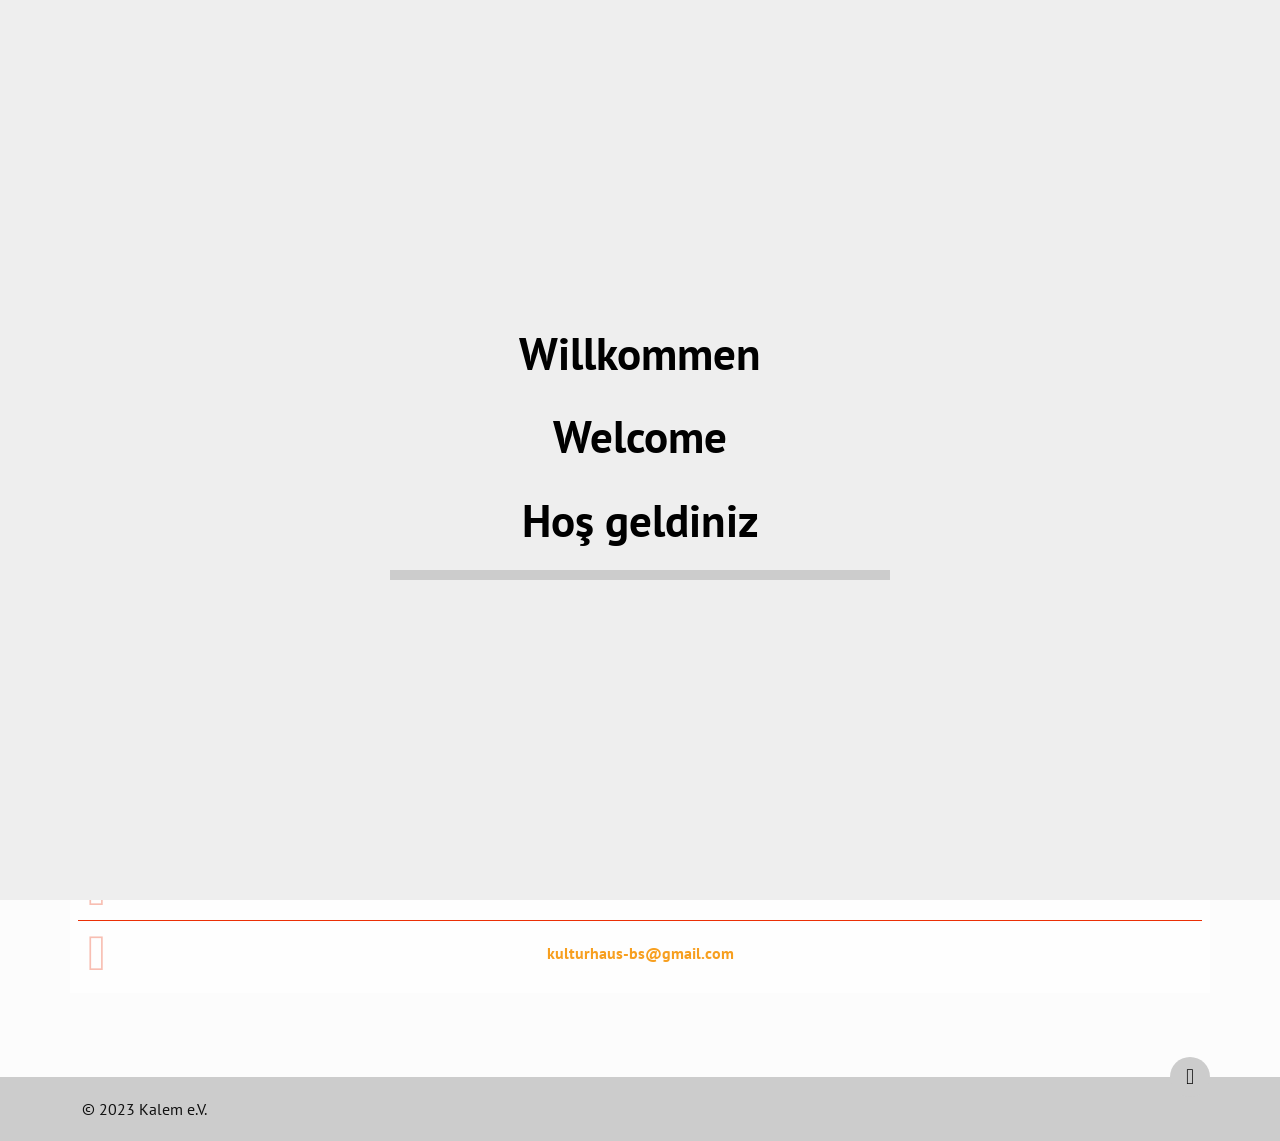
==== blogs.html @ 0affd5de ""first commit" ====
<!DOCTYPE html>
<html lang="en">
<head>
    <meta charset="UTF-8">
    <title>Kalem e.V.</title>
    <!-- Meta Tags -->
    <meta http-equiv="X-UA-Compatible" content="IE=edge">
    <meta name="viewport" content="width=device-width, initial-scale=1.0">
    <meta name="author" content="NT">
    <meta name="description" content="Kalem e.V.">
    <meta name="keywords" content="Kalem e.V.">
    <!-- Google Fonts -->
    <link rel="preconnect" href="https://fonts.googleapis.com">
    <link rel="preconnect" href="https://fonts.gstatic.com" crossorigin>
    <link href="https://fonts.googleapis.com/css2?family=PT+Sans:wght@400;700&display=swap" rel="stylesheet">
    <!-- - - - -->
    <!-- Favicon -->
    <link rel="icon" type="image/png" sizes="32x32" href="images/favicon.png">
    <!-- - - - -->
    <!-- CSS Plugins -->
    <link rel="stylesheet" href="css/bootstrap.css">
    <link rel="stylesheet" href="css/all.css">
    <link rel="stylesheet" href="css/jquery.animatedheadline.css">
    <link rel="stylesheet" href="css/animate.css">
    <link rel="stylesheet" href="css/swiper.css">
    <link rel="stylesheet" href="css/fancybox.css">
    <link rel="stylesheet" href="css/odometer-theme-minimal.css">
    <!-- - - - -->
    <!-- Main CSS Files -->
    <link rel="stylesheet" href="css/style_light.css">
    <link rel="stylesheet" href="css/responsive.css">
    <!-- - - - -->
</head>
<body>
    <!-- Preloader -->
    <div class="preloader">
        <div class="load-splitter"></div>
        <div class="load-splitter"></div>
        <div class="loader">
            <p class="text">Willkommen</p>
            <p class="text">Welcome</p>
            <p class="text">Hoş geldiniz</p>
            <div class="loading-bar">
                <span></span>
            </div>
        </div>
    </div>
    <!-- - - - -->

    <!-- Start Header -->
    <header class="header-sliding">
        <nav class="navbar w-100 navbar-expand-lg">
            <div class="container">
                <a style="font-size: 20px; text-decoration: none; color: inherit" href="index.html">
                    <img src="images/logo.png" style="border: 0; float: left; margin-right: 15px" width="30" height="60"/>
                    <span><strong>Kalem e.V.</strong></span>
                </a>
                <button id="nav-button" class="navbar-toggler menu-toggle-btn" type="button" data-bs-toggle="collapse" data-bs-target="#navbarSupportedContent" aria-controls="navbarSupportedContent" aria-expanded="false" aria-label="Toggle navigation">
                    <span class="header-nav-icon"></span>
                    <span class="header-nav-icon"></span>
                    <span class="header-nav-icon"></span>
                </button>
                <div class="ul-cont collapse navbar-collapse ms-0 ms-lg-auto" id="navbarSupportedContent">
                    <ul class="navbar-nav navbar-right ms-0 ms-lg-auto mb-2 mb-lg-0">
                        <li class="nav-item mx-1">
                            <a class="nav-link active" href="index.html" data-scroll="home"><span id="menu-home">Startseite</span></a>
                        </li>
                        <li class="nav-item mx-1">
                            <a class="nav-link" href="#blog" data-scroll="blog">Blog</a>
                        </li>
                        <li class="nav-item mx-1">
                            <a class="nav-link" href="#contact" data-scroll="contact"><span id="menu-contact">Kontakt</span></a>
                        </li>
                        <li class="nav-item mx-1">
                            <select id="language-select" class="form-select nav-item mx-1" style="width: 90px; font-weight: bold; border: none; margin-top: 2px; visibility: hidden">
                                <option selected value="de">🇩🇪 DE</option>
                                <option value="en">🇬🇧 EN</option>
                                <option value="tr">🇹🇷 TR</option>
                            </select>
                        </li>
                    </ul>
                </div>
            </div>
        </nav>
    </header>
    <!-- End Header -->

    <!-- Start Blog -->
    <section class="blog section-padding" id="blog">
        <div class="container">
            <div class="main-heading mx-auto">
                <h2 class="main-head-animation">BLOG</h2>
            </div>
            <div class="blog-field pt-4 row">
                <div class="wow fadeInDown blog-box mb-4 col-12 col-md-6 col-lg-4">
                    <div class="blog-content">
                        <a href="#" data-bs-toggle="modal" data-bs-target="#blogModal1" data-popup="first-pop" class="show-pop image d-block position-relative overflow-hidden">
                            <img class="img-fluid w-100 d-block" src="images/blog/ps-fifa-summer-cup-2023.png" alt="blog image">
                            <span id="blog1-type" class="blog-title">Unterhaltung</span>
                        </a>
                        <h3 id="blog1-title" class="blog-head my-2 px-2">PS FIFA Turniere | Summer Cup 2023</h3>
                        <p id="blog1-short-description" class="blog-text mb-3 px-2">Unser Sportklub hat ein PS4 FIFA23-Turnier organisiert.</p>
                    </div>
                </div>
                <div class="wow fadeInDown blog-box mb-4 col-12 col-md-6 col-lg-4" data-wow-delay="0.4s">
                    <div class="blog-content">
                        <a href="#" data-bs-toggle="modal" data-bs-target="#blogModal2" class="image d-block position-relative overflow-hidden">
                            <img class="img-fluid w-100 d-block" src="images/blog/guitar-course.png" alt="blog image">
                            <span id="blog2-type" class="blog-title">Bildungs</span>
                        </a>
                        <h3 id="blog2-title" class="blog-head my-2 px-2">Gitarre lernen</h3>
                        <p id="blog2-short-description" class="blog-text mb-3 px-2">Unser Musikclub bietet kostenlose Gitarrenkurse an.</p>
                    </div>
                </div>
                <div class="wow fadeInDown blog-box mb-4 col-12 col-md-6 col-lg-4" data-wow-delay="0.4s">
                    <div class="blog-content">
                        <a href="#" data-bs-toggle="modal" data-bs-target="#blogModal3" class="image d-block position-relative overflow-hidden">
                            <img class="img-fluid w-100 d-block" src="images/blog/chess-course.png" alt="blog image">
                            <span id="blog3-type" class="blog-title">Bildungs</span>
                        </a>
                        <h3 id="blog3-title" class="blog-head my-2 px-2">Schach lernen</h3>
                        <p id="blog3-short-description" class="blog-text mb-3 px-2">Unser Sportclub bietet Schachkurse an.</p>
                    </div>
                </div>
            </div>
        </div>
    </section>
    <!-- End Blog -->

    <!-- Start Contact -->
    <section class="contact section-padding" id="contact">
        <div class="container">
            <div class="main-heading mx-auto">
                <h2 id="contact-title" class="main-head-animation">KONTAKT</h2>
            </div>
            <div class="contact-field my-4 row flex-wrap-reverse">
                <div class="contact-info-field p-2 col-12 col-md-12">
                    <div class="location">
                        <i class="fas fa-street-view"></i>
                        <address class="mb-0">Gifhorn</address>
                    </div>
                    <div class="email">
                        <i class="far fa-envelope"></i>
                        <a href="mailto:kulturhaus-bs@gmail.com">kulturhaus-bs@gmail.com</a>
                    </div>
                    <!--<div class="phone">
                        <i class="fas fa-phone-alt"></i>
                        <a href="tel:#">-</a>
                    </div>
                    <div class="social">
                        <i class="fas fa-share-alt"></i>
                        <div class="social-links pt-2 d-flex align-items-center justify-content-center">
                            <a class="mx-2" href="#"><i class="fab fa-facebook-f"></i></a>
                            <a class="mx-2" href="#"><i class="fab fa-twitter"></i></a>
                        </div>
                    </div>-->
                </div>
            </div>
        </div>
    </section>
    <!-- End Contact -->

    <!-- Start Footer -->
    <footer>
        <div class="container position-relative d-flex flex-column flex-md-row align-items-center justify-content-between">
            <p class="copy mb-2 mb-md-0">&copy; 2023 Kalem e.V.</p>
            <!--<div class="addition-links">
                <a href="#">Privacy Policy</a>
                <span></span>
                <a href="#">Terms &amp; Conditions</a>
            </div>-->
            <a class="scroll-top" href="#">
                <i class="fas fa-angle-up"></i>
            </a>
        </div>
    </footer>
    <!-- End Footer -->

    <!-- start popup -->
    <div class="modal fade" id="blogModal1" tabindex="-1">
        <div class="modal-dialog">
            <div class="container">
                <div class="modal-content">
                    <div class="modal-header position-relative">
                        <button type="button" class="btn-close" data-bs-dismiss="modal" aria-label="Close">
                            <i class="far fa-times-circle"></i>
                        </button>
                    </div>
                    <span id="blog1-modal-type" class="pop-info">Unterhaltung</span>
                    <img src="images/blog/ps-fifa-summer-cup-2023.png" alt="blog image">
                    <div class="modal-body">
                        <h3 id="blog1-modal-title" class="blog-title">PS FIFA Turniere | Summer Cup 2023</h3>
                        <p id="blog1-modal-description">Unser Sportverein hat ein PlayStation 4 FIFA23-Turnier organisiert. Das Turnier begann mit dem Frühstück, das wir für 20 Teilnehmer und ihre Eltern vorbereiteten, die kamen, um ihre Kinder zu unterstützen. Insgesamt wurden 38 Spiele ausgetragen, um den 1., 2. und 3. Platz zu ermitteln. Die Kinder hatten dort viel Spaß. Die Spieler lernten die Bedeutung von kompetitivem eSport und Fairplay-Regeln kennen. Den Gewinnern des Turniers wurden Medaillen und Geschenkgutscheine verliehen. Weitere Fotos finden Sie in unserer Turniergalerie.</p>
                    </div>
                    <div class="modal-footer d-flex justify-content-between">
                        <div class="blog-share d-flex">
                        </div>
                        <span class="date">
                            <i class="far fa-calendar-alt"></i>
                            18 Jun 2023
                        </span>
                    </div>
                </div>
            </div>
        </div>
    </div>
    <div class="modal fade" id="blogModal2" tabindex="-1">
        <div class="modal-dialog">
            <div class="container">
                <div class="modal-content">
                    <div class="modal-header position-relative">
                        <button type="button" class="btn-close" data-bs-dismiss="modal" aria-label="Close">
                            <i class="far fa-times-circle"></i>
                        </button>
                    </div>
                    <span class="pop-info">Bildungs</span>
                    <img src="images/blog/guitar-course.png" alt="blog image">
                    <div class="modal-body">
                        <h3 id="blog2-modal-title" class="blog-title">Gitarre lernen</h3>
                        <p id="blog2-modal-description">Ab Juli bietet unser Musikclub Gitarrenkurse an. In diesem Kurs lernen die Teilnehmer die Grundlagen der Gitarre, Noten, Tabulatur und Akkorde. Sie werden Kompositionen deutscher Komponisten aus der Renaissance und der Klassik wie Bethooven, Bach, Pachelbel und Mozart studieren. Sie werden auch spanische klassische Gitarrenkompositionen studieren.</p>
                    </div>
                    <div class="modal-footer d-flex justify-content-between">
                        <div class="blog-share d-flex">
                        </div>
                        <span class="date">
                            <i class="far fa-calendar-alt"></i>
                            15 Jul 2013
                        </span>
                    </div>
                </div>
            </div>
        </div>
    </div>
    <div class="modal fade" id="blogModal3" tabindex="-1">
        <div class="modal-dialog">
            <div class="container">
                <div class="modal-content">
                    <div class="modal-header position-relative">
                        <button type="button" class="btn-close" data-bs-dismiss="modal" aria-label="Close">
                            <i class="far fa-times-circle"></i>
                        </button>
                    </div>
                    <span class="pop-info"></span>
                    <img src="images/blog/chess-course.png" alt="blog image">
                    <div class="modal-body">
                        <h3 id="blog3-modal-title" class="blog-title">Schach lernen</h3>
                        <p id="blog3-modal-description">Ab Juli bietet unser Sportclub jedes Wochenende Schachkurse an. In diesem Kurs lernen unsere Schüler die Grundlagen des Schachs, Eröffnungen, Taktiken, Schachstrategien und die Erstellung einer Partieanalyse. Nach dem Unterricht haben die Schüler Spaß daran, gegeneinander zu spielen.</p>
                    </div>
                    <div class="modal-footer d-flex justify-content-between">
                        <div class="blog-share d-flex">
                            <!--<span class="pe-2">Paylas:</span>
                            <ul class="ps-0 mb-0 d-flex">
                                <li class="px-2"><a href="#"><i class="fab fa-facebook-f"></i></a></li>
                                <li class="px-2"><a href="#"><i class="fab fa-twitter"></i></a></li>
                            </ul>-->
                        </div>
                        <span class="date">
                            <i class="far fa-calendar-alt"></i>
                            15 Juli 2023
                        </span>
                    </div>
                </div>
            </div>
        </div>
    </div>
    <!-- End popup -->

    <!-- Start Cursor -->
    <!--<div class="fancy-cursor-dot"></div>-->
    <!-- End Cursor -->

    <!-- JS Files -->
    <script src="js/jQuery.js"></script>
    <script src="js/jquery.appear.js"></script>
    <script src="js/bootstrap.js"></script>
    <script src="js/jquery.animatedheadline.js"></script>
    <script src="js/swiper.js"></script>
    <script src="js/wow.js"></script>
    <script src="js/odometer.js"></script>
    <!--<script src="js/mixitup.js"></script>-->
    <script src="js/fancybox.umd.js"></script>
    <script src="js/main.js"></script>
    <!-- - - - -->
</body>
</html>
---- css/style_light.css ----
/*
    Template Name    : Tona - Personal Porfolio Landing Page Template
    Author           : AvailableCoder
    Version          : 1.0
    Created          : 2021
    File Description : Main css (light version) file of the template
*/

/* -------------------- Table of Content -------------------- */
/* 
    1 => Components && Globals Styles
    2 => Header Styles
    3 => Home section Styles
    4 => About section Styles
    5 => Services section Styles
    6 => Resume section Styles
    7 => Skills section Styles
    8 => Portfolio section Styles
    9 => Counter section Styles
    10 => Reviews section Styles
    11 => Blog section Styles
    12 => Contact section Styles
    13 => Footer section Styles
    14 => Popup Modals Styles
    15 => Fancy cursor Styles
    16 => preloader Styles
*/

/* Start Variables */
:root {
    --main-color: #eb2f06;
    --sec-color: #F79F1F;
}
/* End Variables */

/* Start components */
.section-padding {
    padding-top: 30px;
    padding-bottom: 60px;
}
.main-heading {
    position: relative;
    overflow: hidden;
}
.main-heading h2 {
    font-size: 72px;
    color: #ccc;
    font-weight: 700;
    line-height: 90px;
    text-transform: uppercase; 
    white-space: nowrap;
    overflow: hidden;
    max-width: 100%;
    transition: 0.7s ease;
}
.main-heading:not(.about-main-heading) h2 {
    text-align: center;
}
.main-heading.about-main-heading {
    width: -webkit-fit-content;
    width: -moz-fit-content;
    width: -ms-fit-content;
    width: -o-fit-content;
    width: fit-content;
}
.main-head-animation {
    letter-spacing: 60px !important;
    opacity: 0;
}
.main-heading > span {
    position: absolute;
    top: 50%;
    left: 50%;
    transform: translate(-50%,-50%);
    -webkit-user-select: none;
    -moz-user-select: none;
    -ms-user-select: none;
    -o-user-select: none;
    user-select: none;
    font-size: 30px;
    color: var(--main-color);
    text-overflow: ellipsis;
    white-space: nowrap;
}
.main-btn {
    display: inline-block;
    position: relative;
    padding: 10px 25px;
    box-shadow: inset 0px 0px 0px 2px var(--main-color);
    color: var(--main-color);
    border-radius: 30px;
    overflow: hidden;
    z-index: 1;
    transition: 0.3s ease-in;
}
.main-btn::before {
    content: '';
    position: absolute;
    top: 0;
    left: 0;
    width: 0px;
    height: 100%;
    background-color: var(--main-color);
    z-index: -1;
    transition: 0.3s ease-in;
}
.main-btn:hover {
    color: #fff;
}
.main-btn:hover::before {
    width: 100%;
}
/* End Components */

/* Start Global */
* {
    box-sizing: border-box;
    padding: 0;
    margin: 0;
}
ul {
    list-style: none;
}
a {
    text-decoration: none;
}
body {
    position: relative;
    font-family: 'PT Sans', sans-serif;
    overflow-x: hidden;
    padding-top: 90px;
}
/* End Global */

/* Start Components */

/* End Components */


/* Start Header */
header {
    position: fixed;
    top: 0;
    left: 0;
    display: flex !important;
    align-items: center;
    justify-content: space-between;
    background-color: #fff;
    width: 100%;
    z-index: 1000;
    transition: padding 0.5s ease-out;
    box-shadow: 0 .125rem .25rem rgba(0,0,0,.125);
}
.header-sliding {
    padding: 10px 0;
}
nav {
    padding: 5px 0 !important;
}
header .menu-toggle-btn {
    position: relative;
    width: 35px;
    height: 30px;
    padding: 0;
    background-color: none;
    border: none;
}
header .menu-toggle-btn:focus {
    box-shadow: none;
}
header .menu-toggle-btn span {
    position: absolute;
    left: 0;
    width: 100%;
    height: 3px;
    border-radius: 50px;
    background-color: #000;
    transition: transform 0.4s ease-out;
}
header .menu-toggle-btn.collapsed span:nth-child(1) {
    top: 5px;
}
header .menu-toggle-btn.collapsed span:nth-child(2) {
    top: calc(50% - 1px);
}
header .menu-toggle-btn.collapsed span:nth-child(3) {
    top: calc(100% - 7px);
}
header .menu-toggle-btn:not(.collapsed) span:nth-child(1) {
    top: calc(50% - 1px);
    transform: rotate(135deg);
}
header .menu-toggle-btn:not(.collapsed) span:nth-child(2) {
    opacity: 0;
}
header .menu-toggle-btn:not(.collapsed) span:nth-child(3) {
    top: calc(50% - 1px);
    transform: rotate(-135deg);
}
header nav .navbar-brand {
    color: #000;
    font-weight: 900;
    text-transform: uppercase;
    letter-spacing: -1px;
    font-size: 30px;
    line-height: 60px;
    transition: 0.4s ease;
}
header nav .navbar-brand:hover {
    color: var(--main-color);
}
header nav ul li a.nav-link {
    position: relative;
    color: #000;
    font-weight: 700;
}
header nav ul li a.nav-link:hover,
header nav ul li a.nav-link.active {
    color: var(--main-color);
}
header nav ul li a.nav-link:before {
    content: '';
    position: absolute;
    top: 0px;
    left: 50%;
    transform: translateX(-50%);
    border: solid transparent;
    border-width: 0px;
    border-top-color: var(--main-color);
    transition: 0.3s ease-in;
}
header nav ul li a.nav-link:hover::before,
header nav ul li a.nav-link.active::before {
    border-width: 5px;
}
/* End Header */

/* Start Home */
.home {
    position: relative;
    background: url(../images/banner.jpg);
    background-size: cover;
    background-attachment: fixed;
    background-position: center;
    width: 100%;
    height: calc(100vh - 90px);
}
.home canvas {
    position: absolute;
    top: 0;
    left: 0;
    width: 100%;
    height: 100%;
    color: #000 !important;
}
.home .home-text {
    color: #111;
}
.home .home-text p.intro {
    position: relative;
    font-size: 20px;
    margin-bottom: 0;
    margin-left: auto;
    margin-right: auto;
    width: -webkit-fit-content;
    width: -moz-fit-content;
    width: -ms-fit-content;
    width: -o-fit-content;
    width: fit-content;
    z-index: 1;
}
.home .home-text p.intro::before {
    content: '';
    position: absolute;
    top: 10px;
    left: 0;
    transform: translate(-50%,-50%);
    width: 40px;
    height: 40px;
    background-color: var(--main-color);
    border-radius: 50%;
    opacity: 0.5;
    z-index: -1;
}
.home .home-text p.name {
    font-size: 35px;
    margin-bottom: 0;
}
.home .home-text p.name span {
    color: var(--main-color);
}
.home .home-text h1 {
    font-size: 65px;
    font-weight: 700;
}
.home .ah-words-wrapper::after {
    background-color: var(--main-color) !important;
}
.home .home-text .home-social a {
    width: 40px;
    height: 40px;
    border: 2px solid var(--main-color);
    display: flex;
    align-items: center;
    justify-content: center;
    border-radius: 50%;
    color: var(--main-color);
    margin: 0 5px;
    transition: 0.2s ease-in;
    z-index: 10;
}
.home .home-text .home-social a:hover {
    background-color: var(--main-color);
    color: #fff;
}
/* End Home */

/* Start About */
.about {
    background-color: #fcfcfc;
}
.about .container .image {
    position: relative;
    flex-basis: 50%;
    height: fit-content;
    padding: 10px;
    background-color: #bbb;
    max-width: 400px;
    margin-right: 50px;
    border-radius: 10px;
    z-index: 1;
}
.about .container .image::before,
.about .container .image::after  {
    content: '';
    position: absolute;
    width: 200px;
    height: 200px;
    background-color: var(--sec-color);
    opacity: 0.5;
    border-radius: 10px;
    z-index: -1;
}
.about .container .image::after {
    bottom: -30px;
    right: -30px;
}
.about .container .image::before {
    top: -30px;
    left: -30px;
}
.about .container .image img {
    z-index: 2;
}
.about .container .image .movable-border {
    position: absolute;
    top: 0;
    left: 0;
    width: 100%;
    height: 100%;
    overflow: hidden;
    border-radius: 10px;
}
.about .container .image .movable-border span {
    position: absolute;
    top: 50%;
    left: 50%;
    transform: translate(-50%,-50%);
    width: 200%;
    height: 100px;
    background-color: var(--sec-color);
    z-index: -1;
    animation: about-border 8s linear infinite;
}
@keyframes about-border {
    from {transform: translate(-50%,-50%) rotate(0deg);}
    to {transform: translate(-50%,-50%) rotate(360deg);}
}
.about .container .image img {
    border-radius: 10px;
}
.about .about-content {
    color: #000;
    flex-basis: 50%;
}
.about .about-content .about-text {
    margin-top: 10px;
    line-height: 1.7;
    color: #333;
    margin-top: 20px;
}
.about .about-content .about-info ul {
    padding-left: 0;
    display: flex;
    flex-wrap: wrap;
    justify-content: space-between;
    margin-bottom: 30px;
}
.about .about-content .about-info ul li {
    flex-basis: calc(50% - 20px);
    display: flex;
    color: #111;
    padding: 10px 0;
    font-size: 18px;
}
.about .about-content .about-info ul li span {
    display: block;
    min-width: 70px;
    color: var(--main-color);
}
/* End About */

/* Start Services */
.services {
    background-color: #fff;
}
.services .services-field .serv-cont {
    background-color: #fcfcfc;
    border-radius: 10px;
    color: #000;
    transition: 0.2s linear;
    box-shadow: 2px 2px 10px 1px rgba(100, 100, 100, 0.25),
                inset 3px 3px 3px 1px rgba(50, 50, 50, 0.25);
}
.services .services-field .serv-cont:hover {
    margin-top: -5px;
}
.services .services-field .serv-cont .icon {
    position: absolute;
    top: 0;
    left: 50%;
    width: 60px;
    height: 60px;
    border-radius: 10px;
    transform: translate(-50%,-50%) rotate(45deg);
    background-color: #fcfcfc;
    display: flex;
    align-items: center;
    justify-content: center;
    box-shadow: inset 3px 3px 3px 1px rgba(50, 50, 50, 0.25);
}
.services .services-field .serv-cont .icon i {
    transform: rotate(-45deg);
    font-size: 22px;
    color: var(--sec-color);
}
.services .services-field .serv-cont h3 {
    color: var(--main-color);
    font-weight: 700;
}
.services .services-field .serv-cont p {
    color: #111;
}
/* End Services */

/* Start Resume */
.resume {
    background-color: #fcfcfc;
}
.resume .resume-field .resume-content {
    position: relative;
    color: #000;
    padding-left: 70px;
}
.resume .resume-field .resume-content::before {
    content: '';
    position: absolute;
    top: 50px;
    left: 25px;
    height: calc(100% - 50px);
    width: 1px;
    background-color: #aaa;
}
.resume .resume-field .resume-content .res-head {
    margin-left: -70px;
}
.resume .resume-field .resume-content .res-head i {
    line-height: 50px;
    margin-right:15px;
    font-size: 40px;
    color: var(--main-color);
}
.resume .resume-field .resume-content .res-head h3 {
    line-height: 50px;
}
.resume .resume-field .resume-content .res-text {
    position: relative;
    background-color: #eee;
    padding: 15px 15px 15px 30px;
    border-radius: 5px;
    margin-bottom: 25px;
}
.resume .resume-field .resume-content .res-text::before {
    content: '';
    position: absolute;
    top: 50%;
    left: 0;
    transform: translate(-50%,-50%) rotate(45deg);
    width: 25px;
    height: 25px;
    background-color: #eee;
    border-bottom-left-radius: 5px;
}
.resume .resume-field .resume-content .res-text span.res-circle {
    position: absolute;
    top: 50%;
    left: -44.5px;
    transform: translate(-50%,-50%);
    width: 20px;
    height: 20px;
    background-color: var(--main-color);
    border-radius: 50%;
    transition: 0.1s linear;
}
.resume .resume-field .resume-content .res-text:hover span.res-circle {
    background-color: var(--sec-color);
    border: 2px solid var(--main-color);
}
.resume .resume-field .resume-content .res-text h4 {
    color: var(--sec-color);
    margin-bottom: 0;
}
.resume .resume-field .resume-content .res-text span.date {
    display: inline-block;
    padding: 5px 15px;
    margin: 12px 0px;
    font-weight: 600;
    background: linear-gradient(to left,var(--main-color),var(--sec-color));
    border-radius: 5px;
}
.resume .resume-field .resume-content .res-text p.info {
    color: #111;
    line-height: 1.8;
    margin-bottom: 0;
}
/* End Resume */

/* Start Sills */
.skills {
    background-color: #fff;
}
.skills .skill-field .skill-piece {
    margin-bottom: 30px;
}
.skills .skill-field .skill-piece p.name {
    font-size: 18px;
    font-weight: 600;
    color: #000;
}
.skills .skill-field .skill-piece .skill-loader {
    position: relative;
    width: 100%;
    height: 20px;
    background-color: #ededed;
    box-shadow: inset 0px 0px 5px 1px #999;
    border-radius: 20px;
}
.skills .skill-field .skill-piece .skill-loader span.loader-liquid {
    position: absolute;
    top: 0;
    left: 0;
    height: 100%;
    width: 0%;
    background-color: var(--main-color);
    border-radius: 20px;
    transition: 1s ease;
}
.skills .skill-field .skill-piece .skill-loader span.loader-liquid::before {
    content: '';
    position: absolute;
    top: 0;
    right: 0;
    width: 20px;
    height: 20px;
    background-color: var(--sec-color);
    border: 2px solid var(--main-color);
    border-radius: 5px;
    transform: rotate(45deg) scale(1.3);
}
.skills .skill-field .skill-piece .skill-loader span.loader-value {
    position: absolute;
    left: 0%;
    top: -43px;
    margin-left: -10px;
    transform: translateX(-50%);
    color: #111;
    background-color: #ddd;
    padding: 2px 8px;
    border-radius: 5px;
    transition: 1s ease;
}
.skills .skill-field .skill-piece .skill-loader span.loader-value::before {
    content: '';
    position: absolute;
    top: 100%;
    left: 50%;
    transform: translateX(-50%);
    border: 5px solid transparent;
    border-top-color: #ddd;
}
/* End Sills */

/* Start Portfolio */
.portfolio {
    background-color: #fcfcfc;
}
.portfolio .prog-filter {
    padding: 10px 0;
}
.portfolio .prog-filter ul {
    display: flex;
    align-items: center;
    justify-content: center;
    flex-wrap: wrap;
}
.portfolio .prog-filter ul li {
    padding: 5px 15px;
    color: var(--sec-color);
    border-radius: 30px;
    margin: 5px;
    cursor: pointer;
    font-size: 17px;
}
.portfolio .prog-filter ul li:hover,
.portfolio .prog-filter ul li.active {
    background-color: var(--main-color);
    color: #fff;
}
.portfolio .port-field a {
    border-radius: 10px;
    overflow: hidden;
}
.portfolio .port-field a::before {
    content: '';
    position: absolute;
    top: 0;
    left: 0;
    width: 100%;
    height: 100%;
    background-color: rgba(255, 255, 255, 0.6);
    opacity: 0;
    transition: 0.4s ease-in-out;
}
.portfolio .port-field a:hover::before {
    opacity: 1;
}
.portfolio .port-field a .port-disc {
    position: absolute;
    top: 50%;
    left: 50%;
    transform: translate(-50%,-50%);
    width: calc(100% - 50px);
    height: calc(100% - 50px);
    display: flex;
    align-items: center;
    justify-content: center;
    flex-direction: column;
    color: #fff;
}
.portfolio .port-field a .port-disc span {
    position: absolute;
    background-color: var(--main-color);
    transform: scale(0);
    transition: 0.5s ease;
}
.portfolio .port-field a:hover .port-disc span {
    transform: scale(1);
    transition-delay: 0.4s;
}
.portfolio .port-field a .port-disc span:nth-of-type(1) {
    top: 0;
    left: 0;
    width: 2px;
    height: 100%;
}
.portfolio .port-field a .port-disc span:nth-of-type(2) {
    top: 0;
    right: 0;
    width: 2px;
    height: 100%;
}
.portfolio .port-field a .port-disc span:nth-of-type(3) {
    top: 0;
    left: 0;
    width: 100%;
    height: 2px;
}
.portfolio .port-field a .port-disc span:nth-of-type(4) {
    bottom: 0;
    left: 0;
    width: 100%;
    height: 2px;
}
.portfolio .port-field a .port-disc i {
    color: var(--sec-color);
    font-size: 40px;
    margin-bottom: 15px;
    opacity: 0;
}
.portfolio .port-field a:hover .port-disc i {
    transform: rotate(360deg);
    opacity: 1;
    transition: 0.5s ease-in;
    transition-delay: 0.3s;
}
.portfolio .port-field a .port-disc h4 {
    color: #000;
    font-size: 28px;
    margin-bottom: -40px;
    opacity: 0;
}
.portfolio .port-field a:hover .port-disc h4 {
    margin-bottom: 0;
    opacity: 1;
    transition: 0.5s ease;
    transition-delay: 0.4s;
}
.portfolio .port-field a .port-disc p.type {
    color: #212121;
    font-weight: 600;
    font-size: 18px;
    margin-top: -20px;
    opacity: 0;
}
.portfolio .port-field a:hover .port-disc p.type {
    margin-top: 0;
    opacity: 1;
    transition: 0.7s ease;
    transition-delay: 0.4s;
}
/* End Portfolio */

/* Start Counter */
.counter {
    position: relative;
    background-color: #fff;
    border-radius: 150px;
}
.counter:before {
    content: '';
    position: absolute;
    top: 0;
    left: 0;
    width: 100%;
    height: 100%;
    background-color: #fcfcfc;
    z-index: -1;
}
.counter .counter-area i {
    font-size: 40px;
    color: var(--sec-color);
}
.counter .counter-area span {
    font-size: 50px;
    font-weight: 700;
    color: var(--main-color);
}
.counter .counter-area > div {
    margin: 10px 0;
}
.counter .counter-area h4 {
    font-size: 20px;
    color: #111;
}
/* End Counter */

/* Start Reviews */
.reviews {
    background-color: #fcfcfc;
}
.reviews .review-field .review-swiper-image {
    overflow: hidden;
}
.reviews .review-field .review-swiper-text {
    overflow: hidden;
}
.reviews .review-field .review-swiper-image .swiper-slide {
    position: relative;
    width: 100%;
    border-radius: 10px;
    height: fit-content;
}
.reviews .review-field .review-swiper-image .swiper-slide::before {
    content: '';
    position: absolute;
    top: 0;
    left: 0;
    width: 100%;
    height: 100%;
    background-color: rgba(0, 0, 0, 0.5);
}
.reviews .review-field .review-swiper-image .swiper-slide.swiper-slide-active {
    border: 2px solid #777;
}
.reviews .review-field .review-swiper-image .swiper-slide.swiper-slide-active::before {
    display: none;
}
.reviews .review-field .review-swiper-text .swiper-slide {
    width: 100%;
    z-index: 1;
}
.reviews .review-field .review-swiper-text .client-info {
    color: #000;
    padding-top: 20px;
    padding-bottom: 50px;
}
.reviews .review-field .review-swiper-text .client-info .review-head img.text-slider-image {
    display: none;
    width: 100px;
    height: 100px;
    border-radius: 15px;
    margin-bottom: 20px;
}
.reviews .review-field .review-swiper-text .client-info .review-head .rev-box > i {
    font-size: 50px;
    color: #bbb;
}
.reviews .review-field .review-swiper-text .client-info .review-head h4 {
    font-size: 30px;
    font-weight: 600;
}
.reviews .review-field .review-swiper-text .client-info .rating {
    color: var(--sec-color);
}
.reviews .review-field .review-swiper-text .client-info q {
    display: block;
    width: 100%;
    line-height: 1.8;
    color: #555;
    padding-top: 20px;
}
.reviews .review-field .review-swiper-text .client-info .review-dates {
    color: #777;
}
.reviews .review-field .review-swiper-text .client-info .review-dates span {
    color: var(--main-color);
}
.reviews .review-field .review-swiper-text .client-info q::before,
.reviews .review-field .review-swiper-text .client-info q::after {
    display: none;
}
.reviews .review-field .review-swiper-text .swiper-slide {
    position: relative;
    background-color: #fcfcfc;
}
.reviews .review-field .review-swiper-text .swiper-pagination {
    position: absolute;
    bottom: 0;
    left: 0;
    width: -webkit-fit-content;
    width: -moz-fit-content;
    width: -ms-fit-content;
    width: -o-fit-content;
    width: fit-content;
}
.reviews .review-field .review-swiper-text .swiper-pagination span {
    width: 35px;
    height: 15px;
    border-radius: 20px;
    background-color: var(--sec-color);
    transition: 0.5s ease;
}
.reviews .review-field .review-swiper-text .swiper-pagination span:hover {
    background-color: var(--main-color);
    opacity: 1;
}
.reviews .review-field .review-swiper-text .swiper-button-next {
    position: absolute;
    top: unset;
    bottom: 0;
    right: 0;
    width: 80px;
    height: 40px;
    font-size: 20px;
    background-color: var(--main-color);
    color: #fff;
    border-radius: 10px;
}
.reviews .review-field .review-swiper-text .swiper-button-next::after {
    content: '\f061';
    font-family: "Font Awesome 5 Free";
    font-weight: 900;
    font-size: 30px;
}
.reviews .review-field .review-swiper-text .swiper-button-prev {
    position: absolute;
    top: unset;
    bottom: 0;
    left: unset;
    right: 80px;
    width: 80px;
    height: 40px;
    font-size: 20px;
    background-color: var(--main-color);
    color: #fff;
    border-radius: 10px;
    margin-right: 20px;
}
.reviews .review-field .review-swiper-text .swiper-button-prev::after {
    content: '\f060';
    font-family: "Font Awesome 5 Free";
    font-weight: 900;
    font-size: 30px;
}
.reviews .review-field .review-swiper-text .swiper-button-next:hover::after,
.reviews .review-field .review-swiper-text .swiper-button-prev:hover::after {
    color: var(--sec-color);
}
/* End Reviews */

/* Start Blog */
.blog {
    background-color: #fff;
}
.blog .blog-field {
    color: #000;
}
.blog .blog-field .blog-content {
    box-shadow: 0px 0px 10px 1px rgba(136, 136, 136, 0.6);
    border-radius: 5px;
    overflow: hidden;
}
.blog .blog-field .blog-content .image::before {
    content: '';
    position: absolute;
    top: 0;
    left: 0;
    width: 100%;
    height: 100%;
    background-color: rgba(0, 0, 0, 0.4);
    opacity: 0;
    transition: 0.4s linear;
    z-index: 1;
}
.blog .blog-field .blog-content .image:hover::before {
    opacity: 1;
}
.blog .blog-field .blog-content .image img {
    transition: 0.3s ease-in;
}
.blog .blog-field .blog-content .image:hover img {
    transform: rotate(5deg) scale(1.15);
}
.blog .blog-field .blog-content .image span.blog-title {
    display: block;
    position: absolute;
    bottom: 0;
    left: 0;
    background-color: #fff;
    padding: 0 5px 0 15px;
    line-height: 40px;
    border: none;
    color: #000;
    z-index: 5;
}
.blog .blog-field .blog-content .image span.blog-title::after {
    content: '';
    position: absolute;
    left: 100%;
    top: 0;
    border-left: 12px solid #fff;
    border-right: 12px solid transparent;
    border-top: 20px solid transparent;
    border-bottom: 20px solid #fff;
}
.blog .blog-field .blog-content .blog-head {
    color: var(--main-color);
    font-size: 22px;
    font-weight: 600;
}
.blog .blog-field .blog-content .blog-text {
    color: #333;
}
.blog .blog-field .blog-content .blog-links .blog-rating > a {
    color: #777;
    font-weight: 700;
}
.blog .blog-field .blog-content .blog-links .blog-rating > a:hover {
    color: var(--main-color);
}
.blog .blog-field .blog-content .blog-links .blog-rating > a::before {
    font-family: "Font Awesome 5 Free";
    font-weight: 400;
    padding-right: 5px;
}
.blog .blog-field .blog-content .blog-links .blog-rating > a.blog-like::before {
    content: '\f004';
}
.blog .blog-field .blog-content .blog-links .blog-rating > a.blog-comment::before {
    content: '\f086';
}
.blog .blog-field .blog-content .blog-links .more > a {
    display: block;
    padding: 4px 12px;
    background-color: var(--sec-color);
    border-radius: 5px;
    color: #fff;
}
.blog .blog-field .blog-content .blog-links .more > a:hover {
    background-color: var(--main-color);
}
/* End Blog */

/* Start Contact */
.contact {
    background-color: #fcfcfc;
}
.contact .contact-field {
    background-color: #fefefe;
}
.fancybox__content {
    padding: 10px;
}
.contact .contact-field .contact-info-field {
    text-align: center;
    color: #000;
}
.contact .contact-field .contact-info-field > div {
    position: relative;
    padding: 20px 0;
    z-index: 1;
}
.contact .contact-field .contact-info-field .location h5 a {
    padding-left: 5px;
    color: var(--main-color);
    transition: 0.3s ease;
}
.contact .contact-field .contact-info-field .location h5 a:hover {
    padding-left: 10px;
}
.contact .contact-field .contact-info-field > div:not(:last-child) {
    border-bottom: 1px solid var(--main-color);
}
.contact .contact-field .contact-info-field > div > i {
    position: absolute;
    top: 50%;
    left: 10px;
    transform: translateY(-50%);
    font-size: 50px;
    color: var(--main-color);
    padding-right: 10px;
    z-index: -1;
    opacity: 0.3;
}
.contact .contact-field .contact-info-field > div > .text span {
    z-index: 1;
}
.contact .contact-field .contact-info-field > div > a,
.contact .contact-field .contact-info-field > div > address {
    color: var(--sec-color);
    font-weight: 700;
}
.contact .contact-field .contact-info-field > div > a:hover {
    color: var(--main-color);
}
.contact .contact-field .contact-info-field > div.social .social-links a {
    display: flex;
    align-items: center;
    justify-content: center;
    width: 40px;
    height: 40px;
    border: 2px solid var(--sec-color);
    color: var(--sec-color);
    border-radius: 10px;
    transform: rotate(45deg);
    transition: 0.4s ease;
}
.contact .contact-field .contact-info-field > div.social .social-links a:hover {
    background-color: var(--sec-color);
    color: var(--main-color);
}
.contact .contact-field .contact-info-field > div.social .social-links a i {
    transform: rotate(-45deg);
    font-size: 18px;
}
.contact .contact-field .contact-form-field form > div input,
.contact .contact-field .contact-form-field form > div textarea {
    outline: none;
    background-color: #ededed;
    color: #111;
    border: none;
}
.contact .contact-field .contact-form-field form > div textarea {
    height: 200px;
    resize: vertical;
}
.contact .contact-field .contact-form-field form button[type="submit"] {
    padding: 10px 25px;
    color: var(--main-color);
    border: 2px solid var(--main-color);
    background-color: transparent;
    transition: 0.3s linear;
}
.contact .contact-field .contact-form-field form button[type="submit"]:hover {
    background-color: var(--main-color);
    color: #fff;
}
.contact .contact-field .contact-form-field form p.contact-message {
    display: none;
    padding: 8px;
    text-align: center;
    color: #000;
    background-color: #bbb;
    font-size: 18px;
}
/* End Contact */

/* Start Footer */
footer {
    background-color: #ccc;
    color: #000;
    padding-top: 20px;
    padding-bottom: 20px;
    font-size: 22px;
}
footer p.copy {
    color: #111;
    font-size: 16px;
}
footer .addition-links a {
    color: #111;
    font-size: 16px;
}
footer a:hover {
    color: var(--main-color) !important;
}
footer .addition-links span {
    display: inline-block;
    transform: translateY(5px);
    width: 1px;
    height: 20px;
    background-color: #111;
}
footer a.scroll-top {
    position: absolute;
    right: 0;
    top: -40px;
    width: 40px;
    height: 40px;
    background-color: #ccc;
    border-radius: 50%;
    display: flex;
    align-items: center;
    justify-content: center;
    color: #000;
    z-index: 999;
}
/* End Footer */

/* Start Popup */
.modal .modal-dialog {
    max-width: 850px !important;
    margin: auto;
}
.modal .modal-dialog .modal-content {
    height: 80vh !important;
    margin-top: 10vh;
    overflow: auto;
    padding: 25px;
    background-color: #ddd;
    color: #111;
    z-index: 1010;
}
.modal-content::-webkit-scrollbar {
    width: 8px;
}
.modal-content::-webkit-scrollbar-track {
    background: #ddd; 
}
.modal-content::-webkit-scrollbar-thumb {
    background: var(--main-color);
    border-radius: 5px;
}
.modal .modal-header {
    border-bottom: 0;
}
.modal .modal-header .btn-close {
    position: absolute;
    background:unset;
    width: 30px;
    height: 30px;
    top: 0;
    right: 0;
    color: #000 !important;
    background-color: transparent !important;
    opacity: 1;
    border-radius: 50%;
    transition: 0.5s ease;
}
.modal .modal-header .btn-close:focus {
    box-shadow: unset;
}
.modal .modal-header .btn-close:hover {
    transform: rotate(180deg);
}
.modal .modal-header .btn-close i {
    position: absolute;
    top: 0;
    left: 0;
    width: 100%;
    height: 100%;
    display: flex;
    align-items: center;
    justify-content: center;
    color: #222;
    font-size: 40px;
}
.modal .modal-content span.pop-info {
    position: relative;
    display: block;
    padding: 10px;
    margin-bottom: 15px;
    font-size: 18px;
    color: var(--main-color);
}
.modal .modal-content >  span.pop-info a {
    position: relative;
    padding-left: 13px;
    margin-left: 5px;
    color: var(--main-color);
}
.modal .modal-content >  span.pop-info a::before {
    content: '';
    position: absolute;
    top: 50%;
    left: 0;
    transform: translateY(-50%);
    width: 5px;
    height: 5px;
    border-radius: 50%;
    background-color: var(--sec-color);
}
.modal .modal-dialog .modal-content img {
    width: 100%;
}
.modal .modal-content .modal-body h3 {
    font-weight: 900;
    color: #000;
    margin-bottom: 15px;
}
.modal .modal-content .modal-body p {
    line-height: 1.8;
}
.modal .modal-content .modal-body .blog-quote {
    position: relative;
    background-color: #eee;
    border-radius: 5px;
    padding: 15px;
    margin: 20px 5px;
    z-index: 1;
}
.modal .modal-content .modal-body .blog-quote::before {
    content: '\f10d';
    font-weight: 900;
    font-family: "Font Awesome 5 Free";
    position: absolute;
    top: 50%;
    left: 20px;
    transform: translateY(-50%);
    font-size: 75px;
    color: #ddd;
    opacity: 0.6;
    z-index: -1;
}
.modal .modal-content .modal-body .blog-quote q {
    font-size: 17px;
    color: #222;
    line-height: 1.9;
}
.modal .modal-content .modal-body .blog-quote q::before,
.modal .modal-content .modal-body .blog-quote q::after {
    content: '';
}
.modal .modal-content .modal-footer {
    margin-top: 10px;
    border-top: 0;
    box-shadow: 1px 1px 0.5px 1px #aaa;
}
.modal .modal-content .modal-footer ul a {
    color: var(--sec-color);
}
.modal .modal-content .modal-footer ul a:hover {
    color: var(--main-color);
}
.modal .modal-content .modal-footer ul a i {
    font-size: 18px;
}
/* End Popup */

/* Start Cursor */
.fancy-cursor-dot {
    position: fixed;
    top: 0;
    left: 0;
    z-index: 1070;
    width: 5px;
    margin-top: -2.5px;
    margin-left: -2.5px;
    pointer-events: none;
    height: 5px;
    background-color: var(--sec-color);
    border-radius: 50%;
    transition: width 0.2s linear , height 0.2s linear , margin 0.2s linear , opacity 0.2s linear ;
}
.fancy-cursor-circle {
    position: fixed;
    top: 0;
    left: 0;
    z-index: 1070;
    width: 30px;
    margin-top: -15px;
    margin-left: -15px;
    pointer-events: none;
    height: 30px;
    border: 2px solid var(--sec-color);
    border-radius: 50%;
}
.hover-cursor {
    width: 60px;
    height: 60px;
    margin-top: -30px;
    margin-left: -30px;
    opacity: 0.5;
}
/* End Cursor */

/* Preloader and scrollbar */
.preloader {
    position: fixed;
    top: 0;
    left: 0;
    width: 100vw;
    height: 100vh;
    display: flex;
    align-items: center;
    justify-content: center;
    z-index: 999999;
}
.load-splitter {
    position: fixed;
    width: 50%;
    height: 100%;
    background-color: #eee;
    transition: 0.75s ease;
    transition-delay: 0.75s;
    z-index: 99999;
}
.load-splitter:nth-child(1) {
    top: 0;
    left: 0;
    transform-origin: left center;
}
.load-splitter:nth-child(2) {
    top: 0;
    left: 50%;
    transform-origin: Right center;
}
.loading-end-split {
    transform: scaleX(0);
}
.preloader .loader {
    position: relative;
    display: flex;
    align-items: center;
    flex-direction: column;
    width: 100%;
    padding: 20px;
    text-align: center;
    z-index: 999999;
}
.preloader .loader p.text {
    font-size: 45px;
    font-weight: 700;
    color: #000;
    text-align: center;
}
.preloader .loader p.text span {
    color: var(--main-color);
}
.preloader .loader .loading-bar {
    position: relative;
    width: 500px;
    max-width: 100%;
    height: 10px;
    background-color: #ccc;
    overflow: hidden;
}
.preloader .loader .loading-bar span {
    position: absolute;
    top: 0;
    left: -100%;
    width: 100%;
    height: 100%;
    background-color: var(--main-color);
    animation: loading-bar 1.5s linear infinite;
}
@keyframes loading-bar {
    from {left: -100%;}
    to {left: 100%;}
}

html::-webkit-scrollbar {
    width: 8px;
}
html::-webkit-scrollbar-track {
    background: #fefefe; 
}
html::-webkit-scrollbar-thumb {
    background: var(--main-color);
    border-radius: 5px;
}
::selection {
    color: #000;
    background-color: #ecf0f1;
}
/* ---- */
---- css/responsive.css ----
/*
    Template Name    : Tona - Personal Porfolio Landing Page Template
    Author           : AvailableCoder
    Version          : 1.0
    Created          : 2021
    File Description : Responsive css file of the template
*/

/* Small */
@media (min-width: 768px) {
    .contact .contact-field .contact-info-field {
        /*border-right: 1px solid var(--main-color);*/
    }
}
@media (max-width: 576px) {
    .home .home-text p.name {
        font-size: 30px;
    }
    .home .home-text h1 {
        font-size: 35px !important;
    }
    .resume .resume-field .resume-content {
        padding-left: 0;
    }
    .resume .resume-field .resume-content::before,
    .resume .resume-field .resume-content .res-text::before,
    .resume .resume-field .resume-content .res-text span.res-circle {
        display: none;
    }
    .resume .resume-field .resume-content .res-head {
        margin-left: 0;
    }
    .reviews .review-field .review-swiper-text .swiper-pagination {
        width: 100%;
    }
}
@media (max-width: 767px) {
    .main-heading h2 {
        font-size: 50px !important;
        line-height: 60px !important;
    }
    .home .home-text h1 {
        font-size: 45px;
    }
    .about .container .image {
        margin-right: 0;
        margin-left: auto;
        margin-right: auto;
        margin-bottom: 30px;
    }
    .about .container .image::before,
    .about .container .image::after {
        display: none;
    }
    .counter {
        border-radius: 0;
    }
    .modal .modal-dialog .modal-content {
        padding: 10px;
    }
    .modal .modal-dialog .modal-content p {
        font-size: 14px;
    }
    .modal .modal-dialog .modal-content q {
        font-size: 15px !important;
    }
}
/* Medium */
@media (min-width: 992px) {

}
@media (max-width: 991px) {
    .main-heading h2 {
        font-size: 60px;
        line-height: 80px;
    }
    header nav ul li a.nav-link:before {
        display: none;
    }
    header nav .ul-cont ul {
        max-height: 70vh;
        overflow: auto;
    }
    .about .about-content .about-info ul li {
        flex-basis: 100%;
    }
    .reviews .review-field .review-swiper-image {
        display: none;
    }
    .reviews .review-field .review-swiper-text .client-info .review-head img.text-slider-image {
        display: block;
    }
    
}
/* Large */
@media (min-width: 1200px) {

}
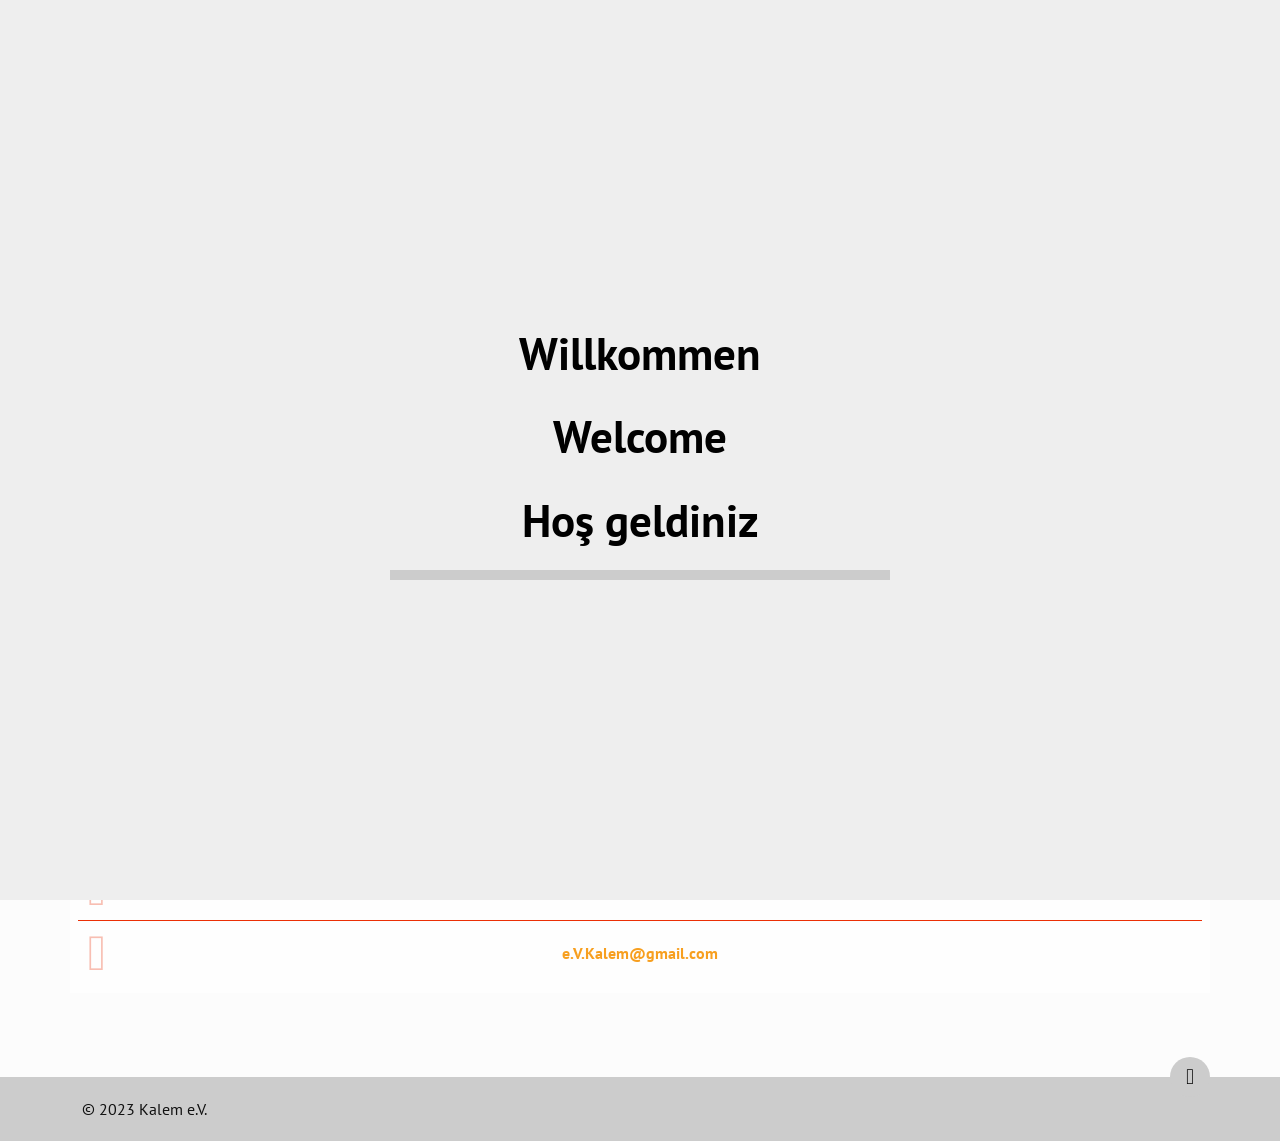
==== commit ff0b5ba9: "email has been updated" ====
--- a/blogs.html
+++ b/blogs.html
@@ -141,7 +141,7 @@
                     </div>
                     <div class="email">
                         <i class="far fa-envelope"></i>
-                        <a href="mailto:kulturhaus-bs@gmail.com">kulturhaus-bs@gmail.com</a>
+                        <a href="mailto:e.V.Kalem@gmail.com">e.V.Kalem@gmail.com</a>
                     </div>
                     <!--<div class="phone">
                         <i class="fas fa-phone-alt"></i>
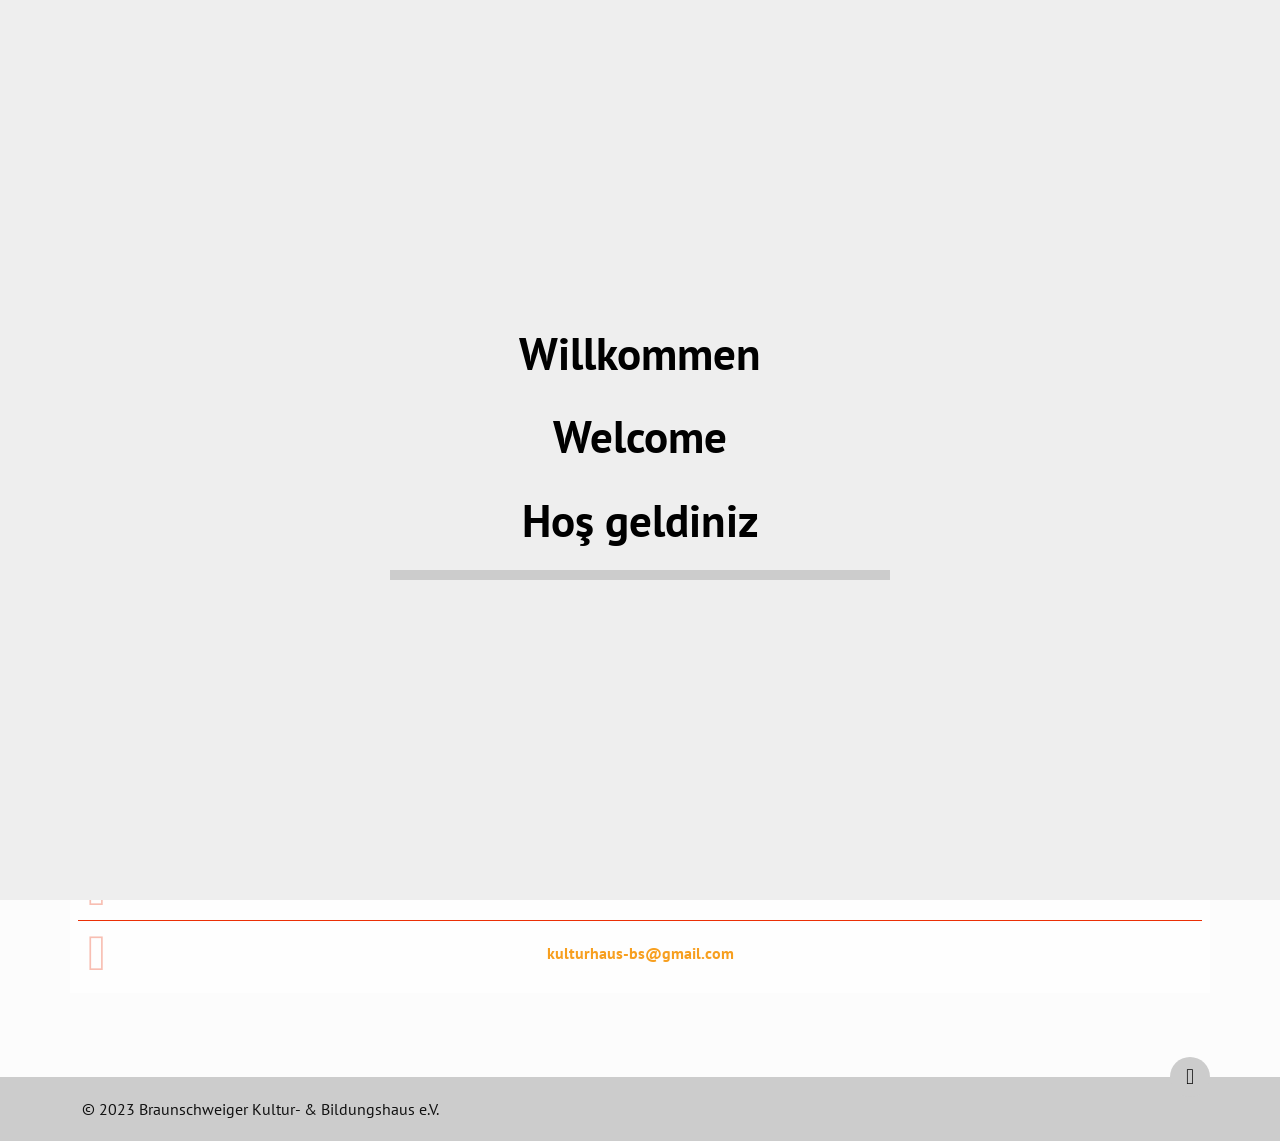
==== commit 8d4e4b7a: "yeni galeri modu eklendi" ====
--- a/blogs.html
+++ b/blogs.html
@@ -2,13 +2,13 @@
 <html lang="en">
 <head>
     <meta charset="UTF-8">
-    <title>Kalem e.V.</title>
+    <title>Braunschweiger Kultur- & Bildungshaus e.V.</title>
     <!-- Meta Tags -->
     <meta http-equiv="X-UA-Compatible" content="IE=edge">
     <meta name="viewport" content="width=device-width, initial-scale=1.0">
     <meta name="author" content="NT">
-    <meta name="description" content="Kalem e.V.">
-    <meta name="keywords" content="Kalem e.V.">
+    <meta name="description" content="Braunschweiger Kultur- & Bildungshaus">
+    <meta name="keywords" content="Braunschweiger Kultur- & Bildungshaus">
     <!-- Google Fonts -->
     <link rel="preconnect" href="https://fonts.googleapis.com">
     <link rel="preconnect" href="https://fonts.gstatic.com" crossorigin>
@@ -53,7 +53,7 @@
             <div class="container">
                 <a style="font-size: 20px; text-decoration: none; color: inherit" href="index.html">
                     <img src="images/logo.png" style="border: 0; float: left; margin-right: 15px" width="30" height="60"/>
-                    <span><strong>Kalem e.V.</strong></span>
+                    <span><strong>Braunschweiger Kultur- und <br>Bildungshaus e.V.</strong></span>
                 </a>
                 <button id="nav-button" class="navbar-toggler menu-toggle-btn" type="button" data-bs-toggle="collapse" data-bs-target="#navbarSupportedContent" aria-controls="navbarSupportedContent" aria-expanded="false" aria-label="Toggle navigation">
                     <span class="header-nav-icon"></span>
@@ -95,7 +95,7 @@
                 <div class="wow fadeInDown blog-box mb-4 col-12 col-md-6 col-lg-4">
                     <div class="blog-content">
                         <a href="#" data-bs-toggle="modal" data-bs-target="#blogModal1" data-popup="first-pop" class="show-pop image d-block position-relative overflow-hidden">
-                            <img class="img-fluid w-100 d-block" src="images/blog/ps-fifa-summer-cup-2023.png" alt="blog image">
+                            <img class="img-fluid w-100 d-block" src="images/blog/fifa-summer-cup-2023/00-ps-fifa-summer-cup-2023.png" alt="blog image">
                             <span id="blog1-type" class="blog-title">Unterhaltung</span>
                         </a>
                         <h3 id="blog1-title" class="blog-head my-2 px-2">PS FIFA Turniere | Summer Cup 2023</h3>
@@ -105,7 +105,7 @@
                 <div class="wow fadeInDown blog-box mb-4 col-12 col-md-6 col-lg-4" data-wow-delay="0.4s">
                     <div class="blog-content">
                         <a href="#" data-bs-toggle="modal" data-bs-target="#blogModal2" class="image d-block position-relative overflow-hidden">
-                            <img class="img-fluid w-100 d-block" src="images/blog/guitar-course.png" alt="blog image">
+                            <img class="img-fluid w-100 d-block" src="images/blog/guitar-course/00-guitar-course.png" alt="blog image">
                             <span id="blog2-type" class="blog-title">Bildungs</span>
                         </a>
                         <h3 id="blog2-title" class="blog-head my-2 px-2">Gitarre lernen</h3>
@@ -115,7 +115,7 @@
                 <div class="wow fadeInDown blog-box mb-4 col-12 col-md-6 col-lg-4" data-wow-delay="0.4s">
                     <div class="blog-content">
                         <a href="#" data-bs-toggle="modal" data-bs-target="#blogModal3" class="image d-block position-relative overflow-hidden">
-                            <img class="img-fluid w-100 d-block" src="images/blog/chess-course.png" alt="blog image">
+                            <img class="img-fluid w-100 d-block" src="images/blog/chess-course/00-chess-course.png" alt="blog image">
                             <span id="blog3-type" class="blog-title">Bildungs</span>
                         </a>
                         <h3 id="blog3-title" class="blog-head my-2 px-2">Schach lernen</h3>
@@ -137,11 +137,11 @@
                 <div class="contact-info-field p-2 col-12 col-md-12">
                     <div class="location">
                         <i class="fas fa-street-view"></i>
-                        <address class="mb-0">Gifhorn</address>
+                        <address class="mb-0">Braunschweig</address>
                     </div>
                     <div class="email">
                         <i class="far fa-envelope"></i>
-                        <a href="mailto:e.V.Kalem@gmail.com">e.V.Kalem@gmail.com</a>
+                        <a href="mailto:kulturhaus-bs@gmail.com">kulturhaus-bs@gmail.com</a>
                     </div>
                     <!--<div class="phone">
                         <i class="fas fa-phone-alt"></i>
@@ -163,7 +163,7 @@
     <!-- Start Footer -->
     <footer>
         <div class="container position-relative d-flex flex-column flex-md-row align-items-center justify-content-between">
-            <p class="copy mb-2 mb-md-0">&copy; 2023 Kalem e.V.</p>
+            <p class="copy mb-2 mb-md-0">&copy; 2023 Braunschweiger Kultur- & Bildungshaus e.V.</p>
             <!--<div class="addition-links">
                 <a href="#">Privacy Policy</a>
                 <span></span>
@@ -187,7 +187,7 @@
                         </button>
                     </div>
                     <span id="blog1-modal-type" class="pop-info">Unterhaltung</span>
-                    <img src="images/blog/ps-fifa-summer-cup-2023.png" alt="blog image">
+                    <img src="images/blog/fifa-summer-cup-2023/00-ps-fifa-summer-cup-2023.png" alt="blog image">
                     <div class="modal-body">
                         <h3 id="blog1-modal-title" class="blog-title">PS FIFA Turniere | Summer Cup 2023</h3>
                         <p id="blog1-modal-description">Unser Sportverein hat ein PlayStation 4 FIFA23-Turnier organisiert. Das Turnier begann mit dem Frühstück, das wir für 20 Teilnehmer und ihre Eltern vorbereiteten, die kamen, um ihre Kinder zu unterstützen. Insgesamt wurden 38 Spiele ausgetragen, um den 1., 2. und 3. Platz zu ermitteln. Die Kinder hatten dort viel Spaß. Die Spieler lernten die Bedeutung von kompetitivem eSport und Fairplay-Regeln kennen. Den Gewinnern des Turniers wurden Medaillen und Geschenkgutscheine verliehen. Weitere Fotos finden Sie in unserer Turniergalerie.</p>
@@ -214,7 +214,7 @@
                         </button>
                     </div>
                     <span class="pop-info">Bildungs</span>
-                    <img src="images/blog/guitar-course.png" alt="blog image">
+                    <img src="images/blog/guitar-course/00-guitar-course.png" alt="blog image">
                     <div class="modal-body">
                         <h3 id="blog2-modal-title" class="blog-title">Gitarre lernen</h3>
                         <p id="blog2-modal-description">Ab Juli bietet unser Musikclub Gitarrenkurse an. In diesem Kurs lernen die Teilnehmer die Grundlagen der Gitarre, Noten, Tabulatur und Akkorde. Sie werden Kompositionen deutscher Komponisten aus der Renaissance und der Klassik wie Bethooven, Bach, Pachelbel und Mozart studieren. Sie werden auch spanische klassische Gitarrenkompositionen studieren.</p>
@@ -241,7 +241,7 @@
                         </button>
                     </div>
                     <span class="pop-info"></span>
-                    <img src="images/blog/chess-course.png" alt="blog image">
+                    <img src="images/blog/chess-course/00-chess-course.png" alt="blog image">
                     <div class="modal-body">
                         <h3 id="blog3-modal-title" class="blog-title">Schach lernen</h3>
                         <p id="blog3-modal-description">Ab Juli bietet unser Sportclub jedes Wochenende Schachkurse an. In diesem Kurs lernen unsere Schüler die Grundlagen des Schachs, Eröffnungen, Taktiken, Schachstrategien und die Erstellung einer Partieanalyse. Nach dem Unterricht haben die Schüler Spaß daran, gegeneinander zu spielen.</p>
@@ -263,6 +263,38 @@
             </div>
         </div>
     </div>
+    <div class="modal fade" id="blogModal4" tabindex="-1">
+        <div class="modal-dialog">
+            <div class="container">
+                <div class="modal-content">
+                    <div class="modal-header position-relative">
+                        <button type="button" class="btn-close" data-bs-dismiss="modal" aria-label="Close">
+                            <i class="far fa-times-circle"></i>
+                        </button>
+                    </div>
+                    <span class="pop-info"></span>
+                    <img src="images/blog/chess-course/00-chess-course.png" alt="blog image">
+                    <div class="modal-body">
+                        <h3 id="blog4-modal-title" class="blog-title">Origami lernen</h3>
+                        <p id="blog4-modal-description"></p>
+                    </div>
+                    <div class="modal-footer d-flex justify-content-between">
+                        <div class="blog-share d-flex">
+                            <!--<span class="pe-2">Paylas:</span>
+                            <ul class="ps-0 mb-0 d-flex">
+                                <li class="px-2"><a href="#"><i class="fab fa-facebook-f"></i></a></li>
+                                <li class="px-2"><a href="#"><i class="fab fa-twitter"></i></a></li>
+                            </ul>-->
+                        </div>
+                        <span class="date">
+                            <i class="far fa-calendar-alt"></i>
+                            9 Dez 2023
+                        </span>
+                    </div>
+                </div>
+            </div>
+        </div>
+    </div>
     <!-- End popup -->
 
     <!-- Start Cursor -->
@@ -270,15 +302,15 @@
     <!-- End Cursor -->
 
     <!-- JS Files -->
-    <script src="js/jQuery.js"></script>
-    <script src="js/jquery.appear.js"></script>
-    <script src="js/bootstrap.js"></script>
-    <script src="js/jquery.animatedheadline.js"></script>
-    <script src="js/swiper.js"></script>
-    <script src="js/wow.js"></script>
-    <script src="js/odometer.js"></script>
+    <script src="js/lib/jQuery.js"></script>
+    <script src="js/lib/jquery.appear.js"></script>
+    <script src="js/lib/bootstrap.js"></script>
+    <script src="js/lib/jquery.animatedheadline.js"></script>
+    <script src="js/lib/swiper.js"></script>
+    <script src="js/lib/wow.js"></script>
+    <script src="js/lib/odometer.js"></script>
     <!--<script src="js/mixitup.js"></script>-->
-    <script src="js/fancybox.umd.js"></script>
+    <script src="js/lib/fancybox.umd.js"></script>
     <script src="js/main.js"></script>
     <!-- - - - -->
 </body>
